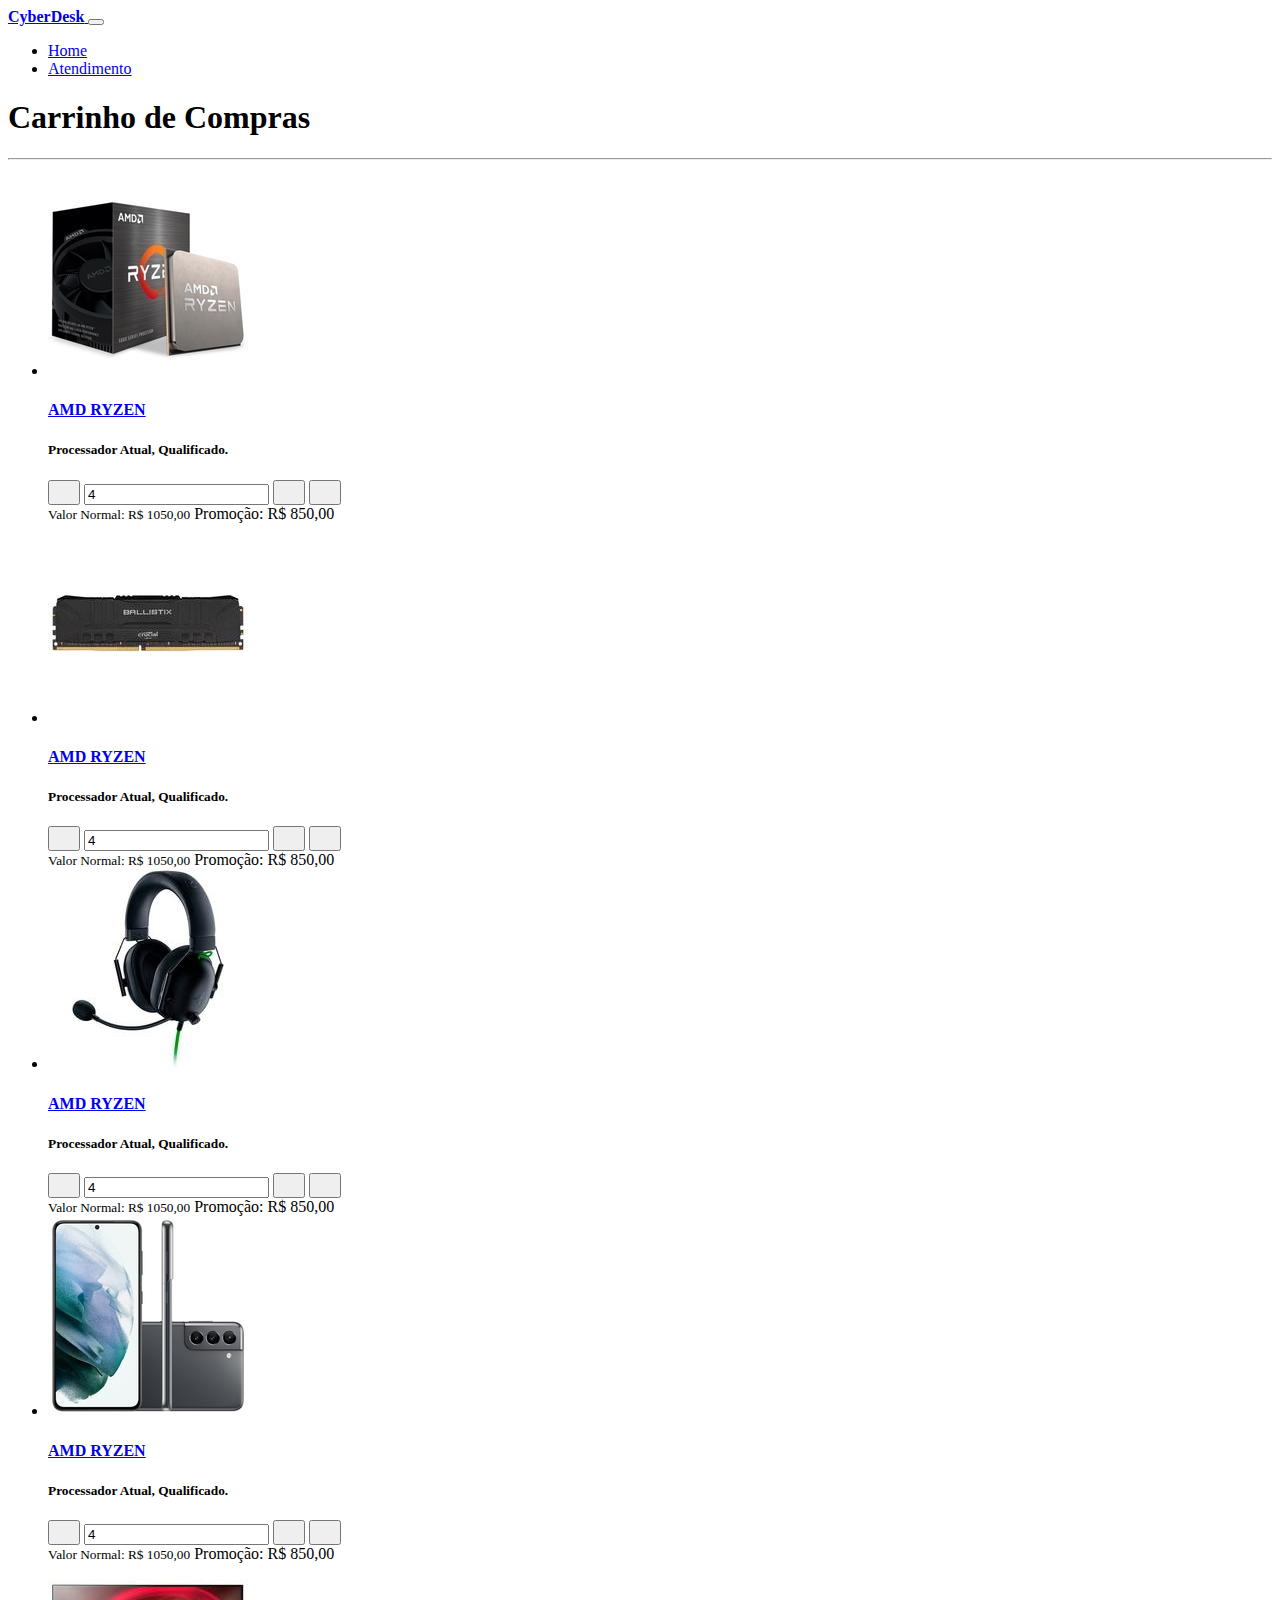
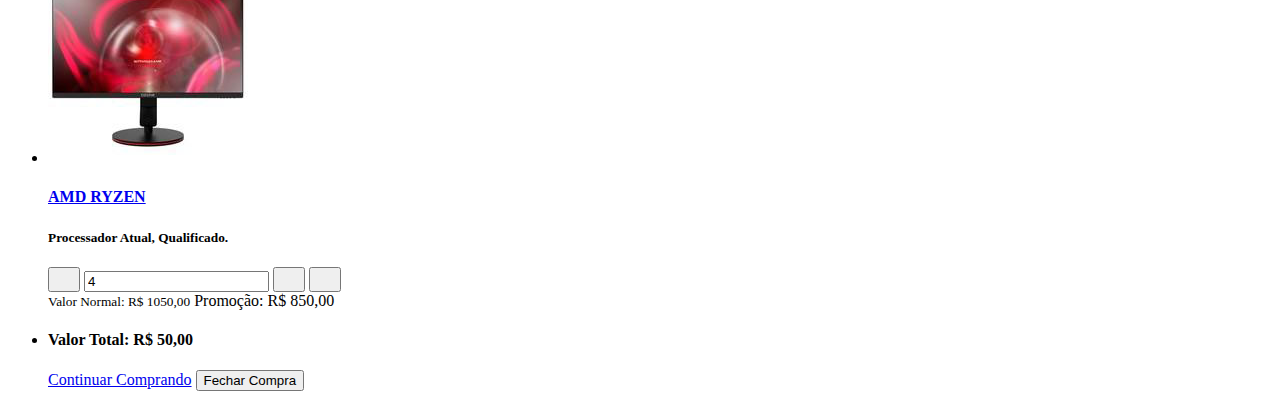
==== carrinho.html @ 6a1731ca "meu primeiro commit" ====
<!DOCTYPE html>
<html lang="en">
<head>
    <meta charset="UTF-8">
    <meta http-equiv="X-UA-Compatible" content="IE=edge">
    <meta name="viewport" content="width=device-width, initial-scale=1.0">
    <title> CyberDesk - Carrinho</title>
    <link rel="shortcut icon" href="img/favicon.ico" type="image/x-icon">
    <link rel="icon" href="/favicon.ico" type="image/x-icon">

    <link rel="stylesheet" href="https://cdn.jsdelivr.net/npm/bootstrap@4.5.3/dist/css/bootstrap.min.css" integrity="sha384-TX8t27EcRE3e/ihU7zmQxVncDAy5uIKz4rEkgIXeMed4M0jlfIDPvg6uqKI2xXr2" crossorigin="anonymous">

    <script src="https://code.jquery.com/jquery-3.5.1.slim.min.js" integrity="sha384-DfXdz2htPH0lsSSs5nCTpuj/zy4C+OGpamoFVy38MVBnE+IbbVYUew+OrCXaRkfj" crossorigin="anonymous"></script>
    <script src="https://cdn.jsdelivr.net/npm/bootstrap@4.5.3/dist/js/bootstrap.bundle.min.js" integrity="sha384-ho+j7jyWK8fNQe+A12Hb8AhRq26LrZ/JpcUGGOn+Y7RsweNrtN/tE3MoK7ZeZDyx" crossorigin="anonymous"></script>
    <script src="https://code.jquery.com/jquery-3.5.1.slim.min.js" integrity="sha384-DfXdz2htPH0lsSSs5nCTpuj/zy4C+OGpamoFVy38MVBnE+IbbVYUew+OrCXaRkfj" crossorigin="anonymous"></script>
    <script src="https://cdn.jsdelivr.net/npm/bootstrap@4.5.3/dist/js/bootstrap.bundle.min.js" integrity="sha384-ho+j7jyWK8fNQe+A12Hb8AhRq26LrZ/JpcUGGOn+Y7RsweNrtN/tE3MoK7ZeZDyx" crossorigin="anonymous"></script>
    <script src="https://ajax.googleapis.com/ajax/libs/jquery/1.12.4/jquery.min.js"></script>
    <script src="http://maxcdn.bootstrapcdn.com/bootstrap/3.3.7/js/bootstrap.min.js"></script>
    <link rel="stylesheet" href="http://cdnjs.cloudflare.com/ajax/libs/font-awesome/4.6.3/css/font-awesome.min.css">
    <link rel="stylesheet" href="path/to/font-awesome/css/font-awesome.min.css">
    <link rel="stylesheet" href="https://cdnjs.cloudflare.com/ajax/libs/font-awesome/4.7.0/css/font-awesome.min.css"/>
    <link rel="stylesheet" href="path/to/font-awesome/css/font-awesome.min.css">
    <link rel="stylesheet" href="./styles/stylerodape">

</head>

<body style="min-width: 372px;">
    <nav class="navbar navbar-expand-lg navbar-dark bg-dark border-bottom shadow-sm mb-3">
     <div class="container">
         <a class="navbar-brand" href="./index.html">
             <strong>CyberDesk</strong>
         </a>
         <button class="navbar-toggle" type="button" data-toggle="collapse" data-target="navbar-collapse">
             <span class="navbar-toggle-icon"></span>
         </button>
         <div class="navbar-collapse collapse">
             <ul class="navbar-nav flex-grow-1">
                 <li class="nav-item">
                     <a href="./index.html" class="nav-link text-white">Home</a>
                 </li>
                 <li class="nav-item">
                    <a href="./sobrenos.html" class="nav-link text-white">Atendimento</a>
                </li>
             </ul>
         </div>
     </div>

    </nav>
    
<main>
    <div class="container">
        <h1>Carrinho de Compras</h1>
        <hr>
        <ul class="list-group mb-3">
             <li class="list-group-item py-3">
                <div class="row g-3">
                    <div class="col-4 col-md-3 col-lg-2">
                        <a href="#">
                            <img src="./img/produto1.jpg" class="img-thumbnail">
                        </a>
                    </div>
                    <div class="col-8 col-md-9 col-lg-7 col-xl-8 text-left align-self-center">
                        <h4><b><a href="#" class="text-decoration-none text-danger">AMD RYZEN</a></b></h4>
                        <h4><small>Processador Atual, Qualificado.</small></h4>
                    </div>
                    <div class="col-6 offset-6 col-sm-6 offset-sm-6 col-md-4 offset-md-8 col-lg-3 offset-lg-0 col-xl-2 align-self-center mt-3">
                        <div class="input-group">
                            <button type="button" class="btn btn-outline-dark btn-sm">
                                <svg class="bi" width="16" height="16" fill="currentColor">
                                    <use xlink:href="bi.svg#caret-down" />
                                </svg>
                            </button>
                            <input type="text" class="form-control text-center border-dark"
                            value="4">
                            <button type="button" class="btn btn-outline-dark border-dark btn-sm">
                                <svg class="bi" width="16" height="16" fill="currentColor">
                                    <use xlink:href="bi.svg#caret-up" />
                                    </svg>
                                    </button>
                                    <button type="button" class="btn btn-outline-danger border-dark btn-sm">
                                        <svg class="bi" width="16" height="16" fill="currentColor">
                                            <use xlink:href="bi.svg#trash" />
                                            </svg>
                                            </button>
                        </div>
                        <div class="text-right" mt-2>
                        <small class="text-secondary">Valor Normal: R$ 1050,00</small>
                        <span class="text-dark">Promoção: R$ 850,00</span>
                        </div>


                    </div>

                </div>
                <li class="list-group-item py-3">
                    <div class="row g-3">
                        <div class="col-4 col-md-3 col-lg-2">
                            <a href="#">
                                <img src="./img/produto4.jpg" class="img-thumbnail">
                            </a>
                        </div>
                        <div class="col-8 col-md-9 col-lg-7 col-xl-8 text-left align-self-center">
                            <h4><b><a href="#" class="text-decoration-none text-danger">AMD RYZEN</a></b></h4>
                            <h4><small>Processador Atual, Qualificado.</small></h4>
                        </div>
                        <div class="col-6 offset-6 col-sm-6 offset-sm-6 col-md-4 offset-md-8 col-lg-3 offset-lg-0 col-xl-2 align-self-center mt-3">
                            <div class="input-group">
                                <button type="button" class="btn btn-outline-dark btn-sm">
                                    <svg class="bi" width="16" height="16" fill="currentColor">
                                        <use xlink:href="bi.svg#caret-down" />
                                    </svg>
                                </button>
                                <input type="text" class="form-control text-center border-dark"
                                value="4">
                                <button type="button" class="btn btn-outline-dark border-dark btn-sm">
                                    <svg class="bi" width="16" height="16" fill="currentColor">
                                        <use xlink:href="bi.svg#caret-up" />
                                        </svg>
                                        </button>
                                        <button type="button" class="btn btn-outline-danger border-dark btn-sm">
                                            <svg class="bi" width="16" height="16" fill="currentColor">
                                                <use xlink:href="bi.svg#trash" />
                                                </svg>
                                                </button>
                            </div>
                            <div class="text-right" mt-2>
                            <small class="text-secondary">Valor Normal: R$ 1050,00</small>
                            <span class="text-dark">Promoção: R$ 850,00</span>
                            </div>
    
    
                        </div>
    
                    </div>
                    <li class="list-group-item py-3">
                        <div class="row g-3">
                            <div class="col-4 col-md-3 col-lg-2">
                                <a href="#">
                                    <img src="./img/produto3.jpg" class="img-thumbnail">
                                </a>
                            </div>
                            <div class="col-8 col-md-9 col-lg-7 col-xl-8 text-left align-self-center">
                                <h4><b><a href="#" class="text-decoration-none text-danger">AMD RYZEN</a></b></h4>
                                <h4><small>Processador Atual, Qualificado.</small></h4>
                            </div>
                            <div class="col-6 offset-6 col-sm-6 offset-sm-6 col-md-4 offset-md-8 col-lg-3 offset-lg-0 col-xl-2 align-self-center mt-3">
                                <div class="input-group">
                                    <button type="button" class="btn btn-outline-dark btn-sm">
                                        <svg class="bi" width="16" height="16" fill="currentColor">
                                            <use xlink:href="bi.svg#caret-down" />
                                        </svg>
                                    </button>
                                    <input type="text" class="form-control text-center border-dark"
                                    value="4">
                                    <button type="button" class="btn btn-outline-dark border-dark btn-sm">
                                        <svg class="bi" width="16" height="16" fill="currentColor">
                                            <use xlink:href="bi.svg#caret-up" />
                                            </svg>
                                            </button>
                                            <button type="button" class="btn btn-outline-danger border-dark btn-sm">
                                                <svg class="bi" width="16" height="16" fill="currentColor">
                                                    <use xlink:href="bi.svg#trash" />
                                                    </svg>
                                                    </button>
                                </div>
                                <div class="text-right" mt-2>
                                <small class="text-secondary">Valor Normal: R$ 1050,00</small>
                                <span class="text-dark">Promoção: R$ 850,00</span>
                                </div>
        
        
                            </div>
        
                        </div>
                        <li class="list-group-item py-3">
                            <div class="row g-3">
                                <div class="col-4 col-md-3 col-lg-2">
                                    <a href="#">
                                        <img src="./img/produto2.jpg" class="img-thumbnail">
                                    </a>
                                </div>
                                <div class="col-8 col-md-9 col-lg-7 col-xl-8 text-left align-self-center">
                                    <h4><b><a href="#" class="text-decoration-none text-danger">AMD RYZEN</a></b></h4>
                                    <h4><small>Processador Atual, Qualificado.</small></h4>
                                </div>
                                <div class="col-6 offset-6 col-sm-6 offset-sm-6 col-md-4 offset-md-8 col-lg-3 offset-lg-0 col-xl-2 align-self-center mt-3">
                                    <div class="input-group">
                                        <button type="button" class="btn btn-outline-dark btn-sm">
                                            <svg class="bi" width="16" height="16" fill="currentColor">
                                                <use xlink:href="bi.svg#caret-down" />
                                            </svg>
                                        </button>
                                        <input type="text" class="form-control text-center border-dark"
                                        value="4">
                                        <button type="button" class="btn btn-outline-dark border-dark btn-sm">
                                            <svg class="bi" width="16" height="16" fill="currentColor">
                                                <use xlink:href="bi.svg#caret-up" />
                                                </svg>
                                                </button>
                                                <button type="button" class="btn btn-outline-danger border-dark btn-sm">
                                                    <svg class="bi" width="16" height="16" fill="currentColor">
                                                        <use xlink:href="bi.svg#trash" />
                                                        </svg>
                                                        </button>
                                    </div>
                                    <div class="text-right" mt-2>
                                    <small class="text-secondary">Valor Normal: R$ 1050,00</small>
                                    <span class="text-dark">Promoção: R$ 850,00</span>
                                    </div>
            
            
                                </div>
                                <li class="list-group-item py-3">
                                    <div class="row g-3">
                                        <div class="col-4 col-md-3 col-lg-2">
                                            <a href="#">
                                                <img src="./img/produto5.jpg" class="img-thumbnail">
                                            </a>
                                        </div>
                                        <div class="col-8 col-md-9 col-lg-7 col-xl-8 text-left align-self-center">
                                            <h4><b><a href="#" class="text-decoration-none text-danger">AMD RYZEN</a></b></h4>
                                            <h4><small>Processador Atual, Qualificado.</small></h4>
                                        </div>
                                        <div class="col-6 offset-6 col-sm-6 offset-sm-6 col-md-4 offset-md-8 col-lg-3 offset-lg-0 col-xl-2 align-self-center mt-3">
                                            <div class="input-group">
                                                <button type="button" class="btn btn-outline-dark btn-sm">
                                                    <svg class="bi" width="16" height="16" fill="currentColor">
                                                        <use xlink:href="bi.svg#caret-down" />
                                                    </svg>
                                                </button>
                                                <input type="text" class="form-control text-center border-dark"
                                                value="4">
                                                <button type="button" class="btn btn-outline-dark border-dark btn-sm">
                                                    <svg class="bi" width="16" height="16" fill="currentColor">
                                                        <use xlink:href="bi.svg#caret-up" />
                                                        </svg>
                                                        </button>
                                                        <button type="button" class="btn btn-outline-danger border-dark btn-sm">
                                                            <svg class="bi" width="16" height="16" fill="currentColor">
                                                                <use xlink:href="bi.svg#trash" />
                                                                </svg>
                                                                </button>
                                            </div>
                                            <div class="text-right" mt-2>
                                            <small class="text-secondary">Valor Normal: R$ 1050,00</small>
                                            <span class="text-dark">Promoção: R$ 850,00</span>
                                            </div>
                    
                    
                                        </div>
                                        <li class="list-group-item py-3">
                                                  <div class="text-right">
                                                      <h4 class="text-dark mb-3">Valor Total: R$ 50,00</h4>
                                                      <a href="./index.html" class="btn btn-outline-success btn-lg">Continuar Comprando</a>
                                                      <a href="./checkoutorign.html"><button class="btn btn-danger btn-lg">Fechar Compra</button></a>
                                                  </div>  
                                                </li>
                                    </div>
                            </div>

            </div>
            </li>


        </ul>
    </div>




    </div>






</main>




</body>











</html>
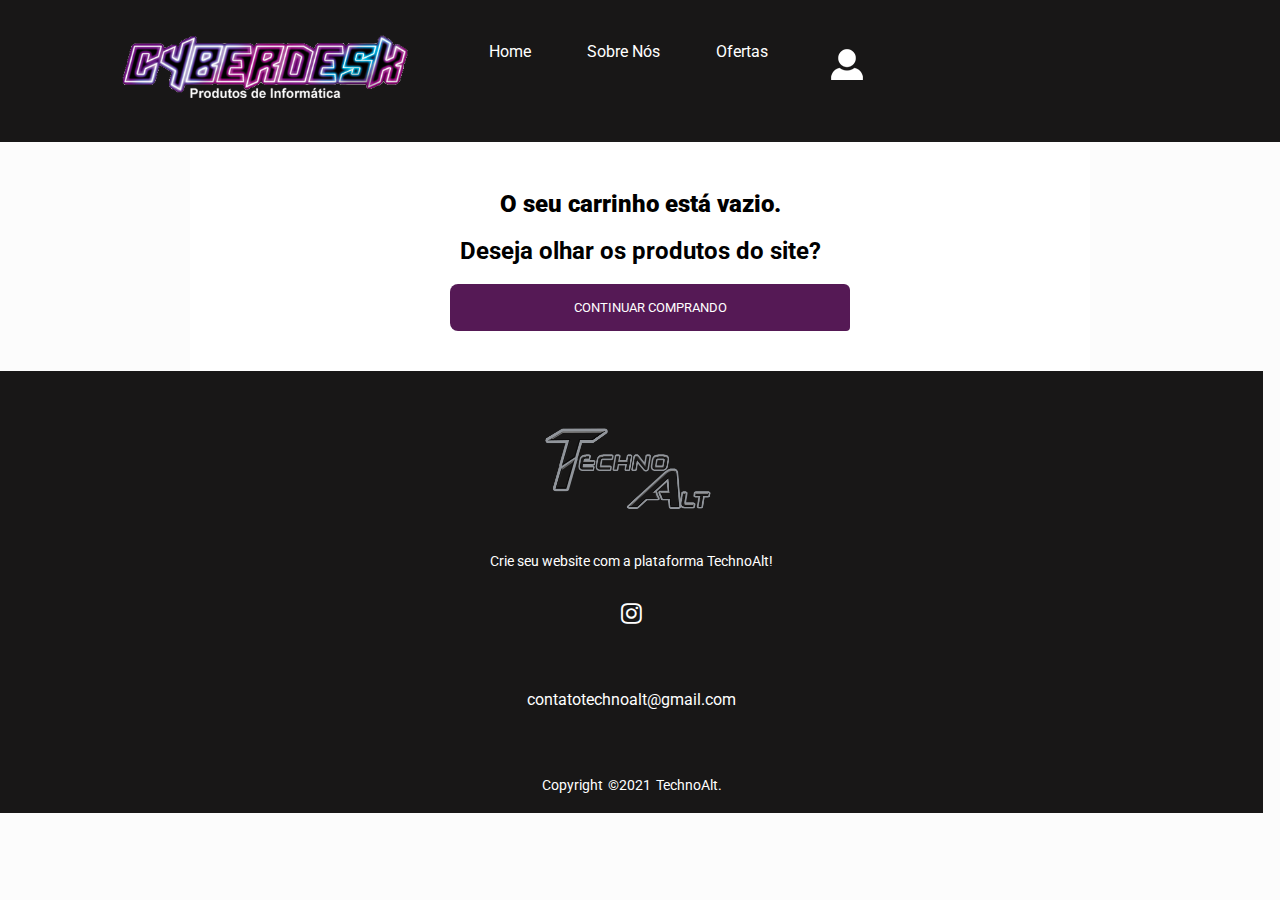
==== commit 4b71a44a: "meu primeiro commit" ====
--- a/carrinho.html
+++ b/carrinho.html
@@ -7,11 +7,10 @@
     <title> CyberDesk - Carrinho</title>
     <link rel="shortcut icon" href="img/favicon.ico" type="image/x-icon">
     <link rel="icon" href="/favicon.ico" type="image/x-icon">
+    
 
     <link rel="stylesheet" href="https://cdn.jsdelivr.net/npm/bootstrap@4.5.3/dist/css/bootstrap.min.css" integrity="sha384-TX8t27EcRE3e/ihU7zmQxVncDAy5uIKz4rEkgIXeMed4M0jlfIDPvg6uqKI2xXr2" crossorigin="anonymous">
 
-    <script src="https://code.jquery.com/jquery-3.5.1.slim.min.js" integrity="sha384-DfXdz2htPH0lsSSs5nCTpuj/zy4C+OGpamoFVy38MVBnE+IbbVYUew+OrCXaRkfj" crossorigin="anonymous"></script>
-    <script src="https://cdn.jsdelivr.net/npm/bootstrap@4.5.3/dist/js/bootstrap.bundle.min.js" integrity="sha384-ho+j7jyWK8fNQe+A12Hb8AhRq26LrZ/JpcUGGOn+Y7RsweNrtN/tE3MoK7ZeZDyx" crossorigin="anonymous"></script>
     <script src="https://code.jquery.com/jquery-3.5.1.slim.min.js" integrity="sha384-DfXdz2htPH0lsSSs5nCTpuj/zy4C+OGpamoFVy38MVBnE+IbbVYUew+OrCXaRkfj" crossorigin="anonymous"></script>
     <script src="https://cdn.jsdelivr.net/npm/bootstrap@4.5.3/dist/js/bootstrap.bundle.min.js" integrity="sha384-ho+j7jyWK8fNQe+A12Hb8AhRq26LrZ/JpcUGGOn+Y7RsweNrtN/tE3MoK7ZeZDyx" crossorigin="anonymous"></script>
     <script src="https://ajax.googleapis.com/ajax/libs/jquery/1.12.4/jquery.min.js"></script>
@@ -19,277 +18,113 @@
     <link rel="stylesheet" href="http://cdnjs.cloudflare.com/ajax/libs/font-awesome/4.6.3/css/font-awesome.min.css">
     <link rel="stylesheet" href="path/to/font-awesome/css/font-awesome.min.css">
     <link rel="stylesheet" href="https://cdnjs.cloudflare.com/ajax/libs/font-awesome/4.7.0/css/font-awesome.min.css"/>
-    <link rel="stylesheet" href="path/to/font-awesome/css/font-awesome.min.css">
-    <link rel="stylesheet" href="./styles/stylerodape">
+
+    <link rel="stylesheet" href="./styles/style.css">
+    <link rel="stylesheet" href="./styles/header.css">
+    <link rel="stylesheet" href="./styles/sobrenos1.css">
+    <link rel="stylesheet" href="./styles/stylerodape.css">
 
 </head>
+<body>
+    <main class="landing-page">
+        <header>
+            <div class="menu">
+                <div class="logo">
+                    <img src="./img/logo2.png" alt="">
+                </div>
 
-<body style="min-width: 372px;">
-    <nav class="navbar navbar-expand-lg navbar-dark bg-dark border-bottom shadow-sm mb-3">
-     <div class="container">
-         <a class="navbar-brand" href="./index.html">
-             <strong>CyberDesk</strong>
-         </a>
-         <button class="navbar-toggle" type="button" data-toggle="collapse" data-target="navbar-collapse">
-             <span class="navbar-toggle-icon"></span>
-         </button>
-         <div class="navbar-collapse collapse">
-             <ul class="navbar-nav flex-grow-1">
-                 <li class="nav-item">
-                     <a href="./index.html" class="nav-link text-white">Home</a>
-                 </li>
-                 <li class="nav-item">
-                    <a href="./sobrenos.html" class="nav-link text-white">Atendimento</a>
-                </li>
-             </ul>
-         </div>
-     </div>
+            
+                <ul>
+                    <li>
+                        <a href="index.html">
+                            Home
+                        </a>
+                    </li>
 
-    </nav>
-    
-<main>
-    <div class="container">
-        <h1>Carrinho de Compras</h1>
-        <hr>
-        <ul class="list-group mb-3">
-             <li class="list-group-item py-3">
-                <div class="row g-3">
-                    <div class="col-4 col-md-3 col-lg-2">
-                        <a href="#">
-                            <img src="./img/produto1.jpg" class="img-thumbnail">
+                    <li>
+                        <a href="./sobrenos.html">
+                            Sobre Nós
                         </a>
-                    </div>
-                    <div class="col-8 col-md-9 col-lg-7 col-xl-8 text-left align-self-center">
-                        <h4><b><a href="#" class="text-decoration-none text-danger">AMD RYZEN</a></b></h4>
-                        <h4><small>Processador Atual, Qualificado.</small></h4>
-                    </div>
-                    <div class="col-6 offset-6 col-sm-6 offset-sm-6 col-md-4 offset-md-8 col-lg-3 offset-lg-0 col-xl-2 align-self-center mt-3">
-                        <div class="input-group">
-                            <button type="button" class="btn btn-outline-dark btn-sm">
-                                <svg class="bi" width="16" height="16" fill="currentColor">
-                                    <use xlink:href="bi.svg#caret-down" />
-                                </svg>
-                            </button>
-                            <input type="text" class="form-control text-center border-dark"
-                            value="4">
-                            <button type="button" class="btn btn-outline-dark border-dark btn-sm">
-                                <svg class="bi" width="16" height="16" fill="currentColor">
-                                    <use xlink:href="bi.svg#caret-up" />
-                                    </svg>
-                                    </button>
-                                    <button type="button" class="btn btn-outline-danger border-dark btn-sm">
-                                        <svg class="bi" width="16" height="16" fill="currentColor">
-                                            <use xlink:href="bi.svg#trash" />
-                                            </svg>
-                                            </button>
-                        </div>
-                        <div class="text-right" mt-2>
-                        <small class="text-secondary">Valor Normal: R$ 1050,00</small>
-                        <span class="text-dark">Promoção: R$ 850,00</span>
-                        </div>
+                    </li>
 
+                    <li>
+                        <a href="./index.html">
+                            Ofertas
+                        </a>
+                    </li>
 
-                    </div>
+                    <li>
+                        <a href="cadastro.html">
+                            <img src="./img/login2.png" alt="">
+                        </a>
+                    </li>
 
-                </div>
-                <li class="list-group-item py-3">
-                    <div class="row g-3">
-                        <div class="col-4 col-md-3 col-lg-2">
-                            <a href="#">
-                                <img src="./img/produto4.jpg" class="img-thumbnail">
-                            </a>
-                        </div>
-                        <div class="col-8 col-md-9 col-lg-7 col-xl-8 text-left align-self-center">
-                            <h4><b><a href="#" class="text-decoration-none text-danger">AMD RYZEN</a></b></h4>
-                            <h4><small>Processador Atual, Qualificado.</small></h4>
-                        </div>
-                        <div class="col-6 offset-6 col-sm-6 offset-sm-6 col-md-4 offset-md-8 col-lg-3 offset-lg-0 col-xl-2 align-self-center mt-3">
-                            <div class="input-group">
-                                <button type="button" class="btn btn-outline-dark btn-sm">
-                                    <svg class="bi" width="16" height="16" fill="currentColor">
-                                        <use xlink:href="bi.svg#caret-down" />
-                                    </svg>
-                                </button>
-                                <input type="text" class="form-control text-center border-dark"
-                                value="4">
-                                <button type="button" class="btn btn-outline-dark border-dark btn-sm">
-                                    <svg class="bi" width="16" height="16" fill="currentColor">
-                                        <use xlink:href="bi.svg#caret-up" />
-                                        </svg>
-                                        </button>
-                                        <button type="button" class="btn btn-outline-danger border-dark btn-sm">
-                                            <svg class="bi" width="16" height="16" fill="currentColor">
-                                                <use xlink:href="bi.svg#trash" />
-                                                </svg>
-                                                </button>
-                            </div>
-                            <div class="text-right" mt-2>
-                            <small class="text-secondary">Valor Normal: R$ 1050,00</small>
-                            <span class="text-dark">Promoção: R$ 850,00</span>
-                            </div>
-    
-    
-                        </div>
-    
-                    </div>
-                    <li class="list-group-item py-3">
-                        <div class="row g-3">
-                            <div class="col-4 col-md-3 col-lg-2">
-                                <a href="#">
-                                    <img src="./img/produto3.jpg" class="img-thumbnail">
-                                </a>
-                            </div>
-                            <div class="col-8 col-md-9 col-lg-7 col-xl-8 text-left align-self-center">
-                                <h4><b><a href="#" class="text-decoration-none text-danger">AMD RYZEN</a></b></h4>
-                                <h4><small>Processador Atual, Qualificado.</small></h4>
-                            </div>
-                            <div class="col-6 offset-6 col-sm-6 offset-sm-6 col-md-4 offset-md-8 col-lg-3 offset-lg-0 col-xl-2 align-self-center mt-3">
-                                <div class="input-group">
-                                    <button type="button" class="btn btn-outline-dark btn-sm">
-                                        <svg class="bi" width="16" height="16" fill="currentColor">
-                                            <use xlink:href="bi.svg#caret-down" />
-                                        </svg>
-                                    </button>
-                                    <input type="text" class="form-control text-center border-dark"
-                                    value="4">
-                                    <button type="button" class="btn btn-outline-dark border-dark btn-sm">
-                                        <svg class="bi" width="16" height="16" fill="currentColor">
-                                            <use xlink:href="bi.svg#caret-up" />
-                                            </svg>
-                                            </button>
-                                            <button type="button" class="btn btn-outline-danger border-dark btn-sm">
-                                                <svg class="bi" width="16" height="16" fill="currentColor">
-                                                    <use xlink:href="bi.svg#trash" />
-                                                    </svg>
-                                                    </button>
-                                </div>
-                                <div class="text-right" mt-2>
-                                <small class="text-secondary">Valor Normal: R$ 1050,00</small>
-                                <span class="text-dark">Promoção: R$ 850,00</span>
-                                </div>
-        
-        
-                            </div>
-        
-                        </div>
-                        <li class="list-group-item py-3">
-                            <div class="row g-3">
-                                <div class="col-4 col-md-3 col-lg-2">
-                                    <a href="#">
-                                        <img src="./img/produto2.jpg" class="img-thumbnail">
-                                    </a>
-                                </div>
-                                <div class="col-8 col-md-9 col-lg-7 col-xl-8 text-left align-self-center">
-                                    <h4><b><a href="#" class="text-decoration-none text-danger">AMD RYZEN</a></b></h4>
-                                    <h4><small>Processador Atual, Qualificado.</small></h4>
-                                </div>
-                                <div class="col-6 offset-6 col-sm-6 offset-sm-6 col-md-4 offset-md-8 col-lg-3 offset-lg-0 col-xl-2 align-self-center mt-3">
-                                    <div class="input-group">
-                                        <button type="button" class="btn btn-outline-dark btn-sm">
-                                            <svg class="bi" width="16" height="16" fill="currentColor">
-                                                <use xlink:href="bi.svg#caret-down" />
-                                            </svg>
-                                        </button>
-                                        <input type="text" class="form-control text-center border-dark"
-                                        value="4">
-                                        <button type="button" class="btn btn-outline-dark border-dark btn-sm">
-                                            <svg class="bi" width="16" height="16" fill="currentColor">
-                                                <use xlink:href="bi.svg#caret-up" />
-                                                </svg>
-                                                </button>
-                                                <button type="button" class="btn btn-outline-danger border-dark btn-sm">
-                                                    <svg class="bi" width="16" height="16" fill="currentColor">
-                                                        <use xlink:href="bi.svg#trash" />
-                                                        </svg>
-                                                        </button>
-                                    </div>
-                                    <div class="text-right" mt-2>
-                                    <small class="text-secondary">Valor Normal: R$ 1050,00</small>
-                                    <span class="text-dark">Promoção: R$ 850,00</span>
-                                    </div>
-            
-            
-                                </div>
-                                <li class="list-group-item py-3">
-                                    <div class="row g-3">
-                                        <div class="col-4 col-md-3 col-lg-2">
-                                            <a href="#">
-                                                <img src="./img/produto5.jpg" class="img-thumbnail">
-                                            </a>
-                                        </div>
-                                        <div class="col-8 col-md-9 col-lg-7 col-xl-8 text-left align-self-center">
-                                            <h4><b><a href="#" class="text-decoration-none text-danger">AMD RYZEN</a></b></h4>
-                                            <h4><small>Processador Atual, Qualificado.</small></h4>
-                                        </div>
-                                        <div class="col-6 offset-6 col-sm-6 offset-sm-6 col-md-4 offset-md-8 col-lg-3 offset-lg-0 col-xl-2 align-self-center mt-3">
-                                            <div class="input-group">
-                                                <button type="button" class="btn btn-outline-dark btn-sm">
-                                                    <svg class="bi" width="16" height="16" fill="currentColor">
-                                                        <use xlink:href="bi.svg#caret-down" />
-                                                    </svg>
-                                                </button>
-                                                <input type="text" class="form-control text-center border-dark"
-                                                value="4">
-                                                <button type="button" class="btn btn-outline-dark border-dark btn-sm">
-                                                    <svg class="bi" width="16" height="16" fill="currentColor">
-                                                        <use xlink:href="bi.svg#caret-up" />
-                                                        </svg>
-                                                        </button>
-                                                        <button type="button" class="btn btn-outline-danger border-dark btn-sm">
-                                                            <svg class="bi" width="16" height="16" fill="currentColor">
-                                                                <use xlink:href="bi.svg#trash" />
-                                                                </svg>
-                                                                </button>
-                                            </div>
-                                            <div class="text-right" mt-2>
-                                            <small class="text-secondary">Valor Normal: R$ 1050,00</small>
-                                            <span class="text-dark">Promoção: R$ 850,00</span>
-                                            </div>
-                    
-                    
-                                        </div>
-                                        <li class="list-group-item py-3">
-                                                  <div class="text-right">
-                                                      <h4 class="text-dark mb-3">Valor Total: R$ 50,00</h4>
-                                                      <a href="./index.html" class="btn btn-outline-success btn-lg">Continuar Comprando</a>
-                                                      <a href="./checkoutorign.html"><button class="btn btn-danger btn-lg">Fechar Compra</button></a>
-                                                  </div>  
-                                                </li>
-                                    </div>
-                            </div>
+                </ul>
+            </div>
 
-            </div>
-            </li>
+         
+        </header>
 
+       
+       
+    </main>
 
-        </ul>
+    <main id="menu-mobile">
+       
+        <label for="check-menu" id="menu-icon">
+            <img src="./img/menu1.png" alt="">
+        </label>
+        <input type="checkbox" name="check-menu" id="check-menu">
+
+        <li>
+            <a href="./index.html">
+                Home
+            </a>
+        </li>
+
+        <li>
+            <a href="./login.html">
+                Faça seu Login
+            </a>
+        </li>
+        <li>
+            <a href="./cadastro.html">
+                Faça seu Cadastro
+            </a>
+        </li>
+        <li>
+            <a href="./sobrenos.html">
+                Sobre Nos
+            </a>
+        </li>
+
+    </main>
+   
+    <div id="container">
+        <div id="conteudo">
+            <h2><strong>O seu carrinho está vazio.</strong></h2><br>
+            <h2>Deseja olhar os produtos do site?</h2><br>       
+            <a href="./index.html" target="_blank">
+                <button class="buy"> CONTINUAR COMPRANDO </button>
+
+            </div>         
     </div>
 
-
-
-
-    </div>
-
-
-
-
-
-
-</main>
-
-
-
-
-</body>
-
-
-
-
-
-
-
-
-
-
-
+    <script src="./js/header.js"></script>
+    <footer>
+        <div class="footer-content">
+            <img class="rodapé" src="./img/logotechnoaltcinza.png">
+            <p>Crie seu website com a plataforma TechnoAlt!</p>
+            <ul class="socials">
+                <li><a href="https://www.instagram.com/technoalt.oficial/?hl=pt-br"><i class="fa fa-instagram"></i></a></li>
+            </ul>
+            <ul class="socials">
+                <li>contatotechnoalt@gmail.com</i>
+            </ul>
+        </div>
+        <div class="footer-bottom">
+            <p>copyright &copy;2021 TechnoAlt.</p>
+        </div>
+    </footer>
+    </body>
 </html>--- a/styles/style.css
+++ b/styles/style.css
@@ -0,0 +1,29 @@
+@import url('https://fonts.googleapis.com/css2?family=Roboto:wght@300&display=swap');
+
+:root{
+    --principal-color:  #37043f;
+    --principal-font: 'Roboto', sans-serif;
+
+}
+
+*{
+    margin: 0;
+    padding: 0;
+    box-sizing: border-box;
+    font-family: var(--principal-font);
+
+   
+   
+}
+
+
+main.landing-page{
+    max-width: 900px;
+    margin: auto;
+    margin: auto;
+    max-height: 2100px;
+    display: flex;
+}
+
+
+
--- a/styles/header.css
+++ b/styles/header.css
@@ -0,0 +1,147 @@
+.logo img{
+    height: 8rem;
+    margin-left: -160px;
+    margin-top:10px;
+    
+}
+
+
+
+header{
+    display: flex;
+    position: absolute;
+    background-color: rgb(24, 23, 23);
+    position: absolute;
+    width: 100%;
+    left: 0;
+    right: 0;
+
+    
+    
+   
+}
+
+.menu{
+    background-color: rgb(24, 23, 23);
+    display: flex;
+    margin-left: 22%;
+}
+
+ul{
+    display: flex;
+    margin-top: 10px;
+   
+    list-style: none;
+  
+}
+
+li{
+    margin-left: 3.5rem;
+    margin-top: 2rem;
+    font-size: 1rem;
+    
+}
+
+#logado{
+    margin-top:-30px;
+}
+
+a{
+    text-decoration: none;
+    color: white;
+    transition: color .5s;
+}
+
+a:hover{
+    color: rgba(255, 255, 255, 0.5);
+}
+
+#check-menu{
+    display: none;
+}
+
+#menu-mobile{
+    display: none;
+}
+
+#menu-mobile li{
+    display: none;
+}
+
+#menu-icon{
+    display: none;
+}
+
+li.back{
+    position: absolute;
+    right: 20px;
+}
+
+@media(max-width: 500px){
+    ul{
+        display: none;
+    }
+
+    .logo{
+        margin-left: -5rem;
+    }
+
+    .logo img{
+        height: 8rem;
+        margin: auto;
+        
+    }
+
+    #menu-icon{
+        display: block;
+        position: absolute;
+        right: 1rem;
+        top: 10px;
+        cursor: pointer;      
+    }
+
+    #menu-icon img{
+        height: 48px;
+        width: 48px;
+    }
+
+    #menu-mobile{
+        height: 0;
+        transition: 1s;
+        display: flex;
+    }
+
+    #menu-mobile.active{
+        display: block;
+        background-color: rgb(24, 23, 23);
+        color: white;
+       
+        margin-top: -30px;
+        height: 300px;
+        width: 100%;
+        
+
+       position: relative;
+    }
+
+    #menu-mobile li{
+        
+        color: white;
+        list-style: none;
+        display: block;
+       
+
+    }
+    #menu-mobile a{
+        text-decoration: none;
+        color: white;
+    
+        transition: color .5s;
+    }
+    
+    #menu-mobile a:hover{
+        color: rgba(255, 255, 255, 0.5);
+    }
+
+  
+} --- a/styles/sobrenos1.css
+++ b/styles/sobrenos1.css
@@ -0,0 +1,48 @@
+#container{
+	width:880px;
+    height:auto;
+    display:table;
+    margin:auto;
+    margin-top:150px;
+    background-color:#ffffff;
+    padding:10px;	
+}
+
+#conteudo{
+    width:880px;
+    min-height:50px;
+    float:right;
+    margin:30px 0 30px 0;
+}
+
+#container h1{
+    color: #970BC2;
+    font-family: 'arial';
+    font-size:30px;
+    font-weight: bold;
+    margin:auto;
+    margin-top:-44px;
+    margin-left:50px;
+}
+
+h2{
+    color: black;
+    margin:auto;
+    text-align: center;
+}   
+
+button.buy{
+    width: 400px;
+    margin:auto;
+    margin-left:250px;
+    padding: 1rem;
+    border:0;
+    border-radius: 8px 6px 4px 8px;
+    background-color:rgb(85, 25, 85);
+    color: rgb(255, 255, 255);
+    transition: .4s
+}
+
+button.buy:hover{
+    background-color: violet;
+}--- a/styles/stylerodape.css
+++ b/styles/stylerodape.css
@@ -0,0 +1,82 @@
+*{
+    margin: 0;
+    padding: 0;
+    box-sizing: border-box;
+}
+body{
+    background: #fcfcfc;
+}
+footer{
+    bottom: 0;
+    left: 0;
+    right: 0;
+    background: rgb(24, 23, 23);
+    height: auto;
+    width:98.7vw;
+    font-family: "Open Sans";
+    padding-top: 40px;
+    color: #fff;
+}
+.footer-content{
+    display: flex;
+    align-items: center;
+    justify-content: center;
+    flex-direction: column;
+    text-align: center;
+}
+.footer-content h3{
+    font-size: 1.8rem;
+    font-weight: 400;
+    text-transform: capitalize;
+    line-height: 3rem;
+}
+.footer-content p{
+    max-width: 1500px;
+    margin: 10px auto;
+    line-height: 28px;
+    font-size: 14px;
+}
+.socials{
+    list-style: none;
+    display: flex;
+    align-items: center;
+    justify-content: center;
+    margin: 1rem 0 3rem 0;
+}
+.socials li{
+    margin: 0 10px;
+}
+.socials a{
+    text-decoration: none;
+    color: #fff;
+}
+.socials a i{
+    font-size: 1.5rem;
+    transition: color .4s ease;
+
+}
+.socials a:hover i{
+    color: aqua;
+}
+
+.footer-bottom{
+    background: rgb(24, 23, 23);
+    width: 98.7vw;
+    padding: 20px 0;
+    text-align: center;
+}
+.footer-bottom p{
+    font-size: 14px;
+    word-spacing: 2px;
+    text-transform: capitalize;
+}
+.footer-bottom span{
+    text-transform: uppercase;
+    opacity: .4;
+    font-weight: 200;
+}
+
+.rodapé{
+    width: 200px;
+
+}
